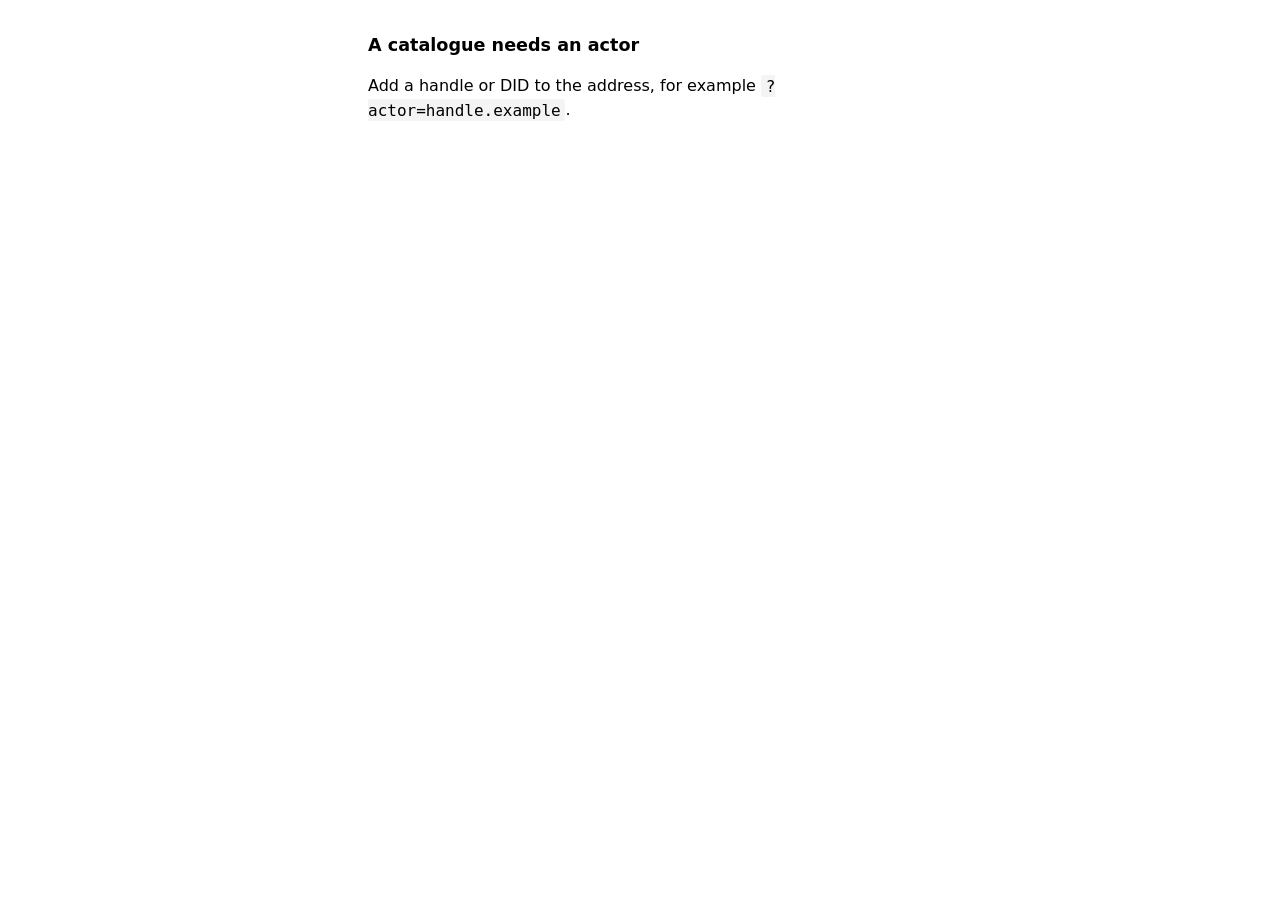
==== catalogue/index.html @ de4b393c "feat(catalogue): page shell, controller and visible failure states" ====
<!doctype html>
<html lang="en">
<head>
<meta charset="utf-8">
<meta name="viewport" content="width=device-width, initial-scale=1">
<title>Catalogue — CultureBlocs</title>
<link id="template-css" rel="stylesheet" href="templates/grid.css">
<style>
  /* Structural only. Everything visual belongs to the template stylesheet,
     so that a custom stylesheet can replace the look without fighting this. */
  *{box-sizing:border-box}
  body{margin:0;font:16px/1.5 system-ui,sans-serif}
  #status{padding:2rem;max-width:38rem;margin-inline:auto}
  #status h1{font-size:1.1rem;margin:0 0 .5rem}
  #status code{background:#f4f4f4;padding:.1rem .3rem;border-radius:3px}
  .hidden{display:none}
</style>
</head>
<body>
  <div id="status" role="status" aria-live="polite"></div>
  <main id="catalogue"></main>
  <script type="module" src="catalogue.js"></script>
</body>
</html>
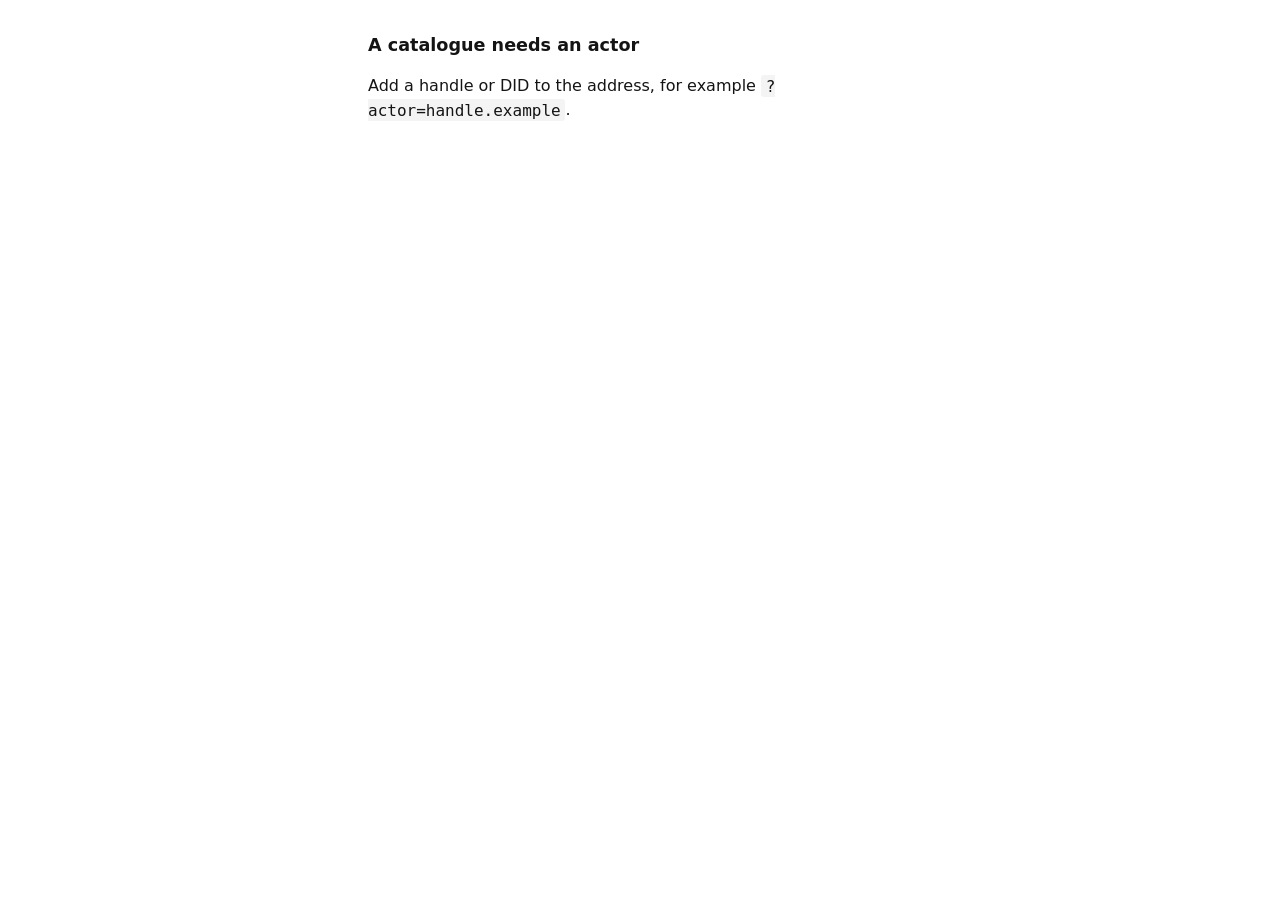
==== commit baf51820: "fix(catalogue): final review fixes for network-vs-handle errors, a11y, dead images Whole-branch revi" ====
--- a/catalogue/index.html
+++ b/catalogue/index.html
@@ -10,13 +10,26 @@
      so that a custom stylesheet can replace the look without fighting this. */
   *{box-sizing:border-box}
   body{margin:0;font:16px/1.5 system-ui,sans-serif}
-  #status{padding:2rem;max-width:38rem;margin-inline:auto}
-  #status h1{font-size:1.1rem;margin:0 0 .5rem}
-  #status code{background:#f4f4f4;padding:.1rem .3rem;border-radius:3px}
+  /* #status carries only transient text ("Loading…"); .notice carries every
+     terminal state (needs-an-actor, could-not-find, could-not-load, empty).
+     Both get their own explicit color/background here rather than inheriting
+     body's, which a template can set to anything (feature.css's --cb-ink is
+     near-white) — otherwise instructional text like the <code> example below
+     can render illegibly depending which template happens to be active. */
+  #status,.notice{padding:2rem;max-width:38rem;margin-inline:auto;color:#141414;background:#fff}
+  #status h1,.notice h1{font-size:1.1rem;margin:0 0 .5rem}
+  #status code,.notice code{background:#f4f4f4;padding:.1rem .3rem;border-radius:3px}
   .hidden{display:none}
 </style>
 </head>
 <body>
+  <noscript>
+    <p style="padding:2rem;max-width:38rem;margin-inline:auto;font:16px/1.5 system-ui,sans-serif">
+      This page reads an artist's published works live from the AT Protocol
+      network. It needs JavaScript enabled to do that — please turn it on and
+      reload the page.
+    </p>
+  </noscript>
   <div id="status" role="status" aria-live="polite"></div>
   <main id="catalogue"></main>
   <script type="module" src="catalogue.js"></script>
--- a/catalogue/templates/grid.css
+++ b/catalogue/templates/grid.css
@@ -0,0 +1,18 @@
+/* grid — images lead, cards in a responsive grid. */
+:root{--cb-ink:#141414;--cb-mute:#666;--cb-line:#e5e5e5;--cb-accent:#b5482e;--cb-bg:#fff}
+body{background:var(--cb-bg);color:var(--cb-ink)}
+.cb-profile{max-width:60rem;margin:0 auto;padding:2.5rem 1.25rem 1rem}
+.cb-profile-name{font-size:1.75rem;margin:0 0 .25rem}
+.cb-profile-meta{color:var(--cb-mute);margin:0 0 .5rem}
+.cb-profile-bio{max-width:38rem;margin:0 0 .75rem}
+.cb-profile-links{list-style:none;display:flex;gap:1rem;padding:0;margin:0}
+.cb-profile-links a{color:var(--cb-accent)}
+.cb-catalogue{max-width:60rem;margin:0 auto;padding:1rem 1.25rem 4rem;
+  display:grid;grid-template-columns:repeat(auto-fill,minmax(15rem,1fr));gap:2rem}
+.cb-work{display:flex;flex-direction:column;gap:.35rem}
+.cb-work-image{width:100%;height:auto;background:#f4f4f4;border:1px solid var(--cb-line);border-radius:4px}
+.cb-work-title{font-size:1rem;font-weight:600;margin:.5rem 0 0}
+.cb-work-meta{color:var(--cb-mute);font-size:.85rem;margin:0}
+.cb-work-desc{font-size:.9rem;margin:0}
+.cb-work-link{color:var(--cb-accent);font-size:.85rem;text-decoration:none}
+.cb-work-references{list-style:none;padding:0;margin:.25rem 0 0;font-size:.8rem;color:var(--cb-mute)}
